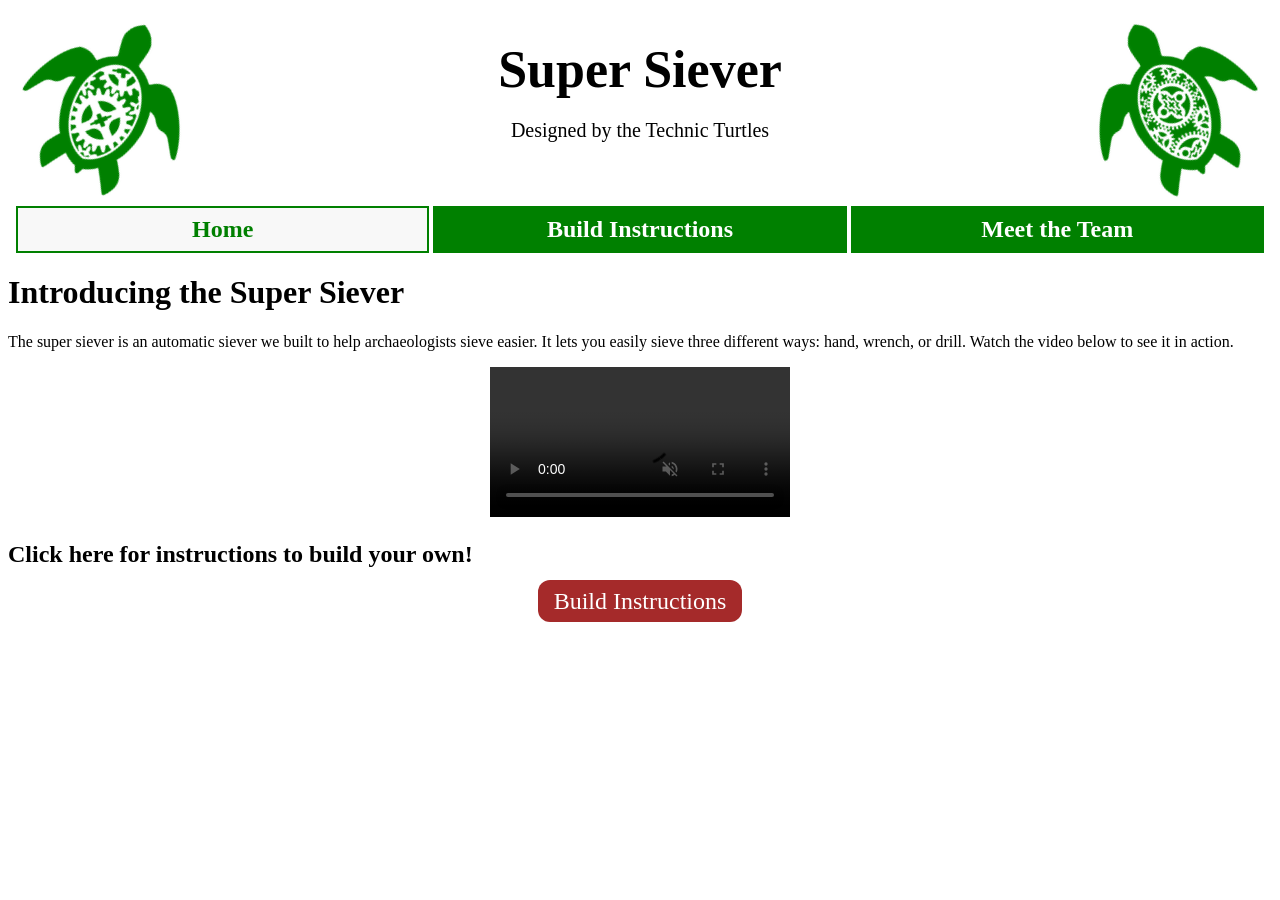
==== index.html @ 6d930245 "Add files via upload" ====
<!DOCTYPE html>
<html lang="en">
  <head>
    <meta charset="UTF-8">
    <meta name="viewport" content="width=device-width, initial-scale=1.0">
    <meta http-equiv="X-UA-Compatible" content="ie=edge">
    <title>Seiver Seiver</title>   
    <link rel="stylesheet" href="./css/style.css">
    <link rel="icon" href="./imgs/technic-turtle.ico" type="image/x-icon">
  </head>
  <body>
    <main>
        <header>
            <div id="header-container">
                <div class="left-header-container">
                    <img src="./imgs/turtle-1.webp" alt="" width="200">
                </div>
                <div class="right-header-container">
                    <img src="./imgs/turtle-2.webp" alt="" width="200">
                </div> 
                <div class="main-header-content">
                    <div id="site-title">Super Siever</div>
                    <p class="tagline">
                        Designed by the Technic&nbsp;Turtles
                    </p>
                </div>
                  
                    <nav>
                        <ul>
                            <li class="current-page"><a href="./index.html">Home</a></li>
                            <li><a href="./instructions.html">Build Instructions</a></li>
                            <li><a href="./team.html">Meet the Team</a></li>
                        </ul>
                    </nav>
            </div>
        </header>
        <div id="site-content">
            <h1>Introducing the Super Siever</h1>
            <p>The super siever is an automatic siever we built to help archaeologists sieve easier. It lets you easily sieve three different ways: hand, wrench, or drill. Watch the video below to see it in action.</p>
            <p style="text-align: center;"><video width="" height="" controls autoplay muted>
                <source src="" type="video">
            </video></p>
            <h2>Click here for instructions to build your own!</h2>
         <p style="text-align: center;"><a href="./instructions.html" class="ttss-primary-btn">Build Instructions</a></p>   
        </div>
         
    </main>
    <script src="./js/index.js"></script>
  </body>
</html>
---- css/style.css ----
:root {
    --primary-color: green;
    --secondary-color: #f8f8f8;
    --button-backround-color: brown;
    --button-color: white;
}

.header-container {
    position: relative;
    display: block
}

.main-header-content {
    text-align: center;
    display: block;
    position: relative;
    font-size: 1.25rem;
    padding-top: 2rem;
}

.main-header-content #site-title {
    font-size: 3.25rem;
}

#site-title {
    font-size: 36px;
    /* text-align: center; */
    font-weight: bold;
    float: none;
}

/*____________________________
| 
|  Turle images in header 
______________________________*/
.left-header-container {
    float: left;
    text-align: center;
}

.right-header-container {
    float: right;
    text-align: center;
}

.left-header-container img {
    max-width: 100%;
    display:inline-block;
    margin:auto;
    transform: rotate(25deg);
}

.right-header-container img {
    max-width: 100%;
    display:inline-block;
    margin:auto;
    transform: rotate(-25deg);
}

/* Header Navigation menu*/

nav {
    clear: both;
}

nav ul {
    display: block;
    text-align: center;
    padding-inline-start: 0;
}

nav ul li {
    background-color: var(--primary-color);
    width: calc(33.33% - 12px);
    display: inline-block;
    list-style: none;
    border: 2px solid var(--primary-color);
}

li.current-page {
    background-color: var(--secondary-color);
}

nav ul li a {
    color: var(--button-color);
    display: block;
    text-decoration: none;
    font-size: 1.5rem;
    font-weight: bold;
    padding-top: .5rem;
    padding-bottom: .5rem;
}

nav ul li.current-page a {
    color: var(--primary-color);
}

.ttss-primary-btn {
    background-color: var(--button-backround-color);
    color: var(--button-color);
    text-decoration: none;
    padding: .5rem 1rem;
    font-size: 1.5rem;
    border-radius: 12px;
}
video {
    max-width: 100%;
}

@media screen and (max-width: 608px) {
    .left-header-container {
        width: 50%;
        display: inline-block;
    }

    .right-header-container {
        float: none;
        width: 50%;
        display: inline-block;
    }

    .main-header-content {
        padding-top: 1rem;
    }

    nav ul li {
        width: 100%;
        display: block;
        text-align: center;
        font-size: 2rem;
        border: 2px solid var(--primary-color);
        margin-bottom: 3px;
    }

    nav ul li.current-page {
        background-color: var(--button-color);

    }
}
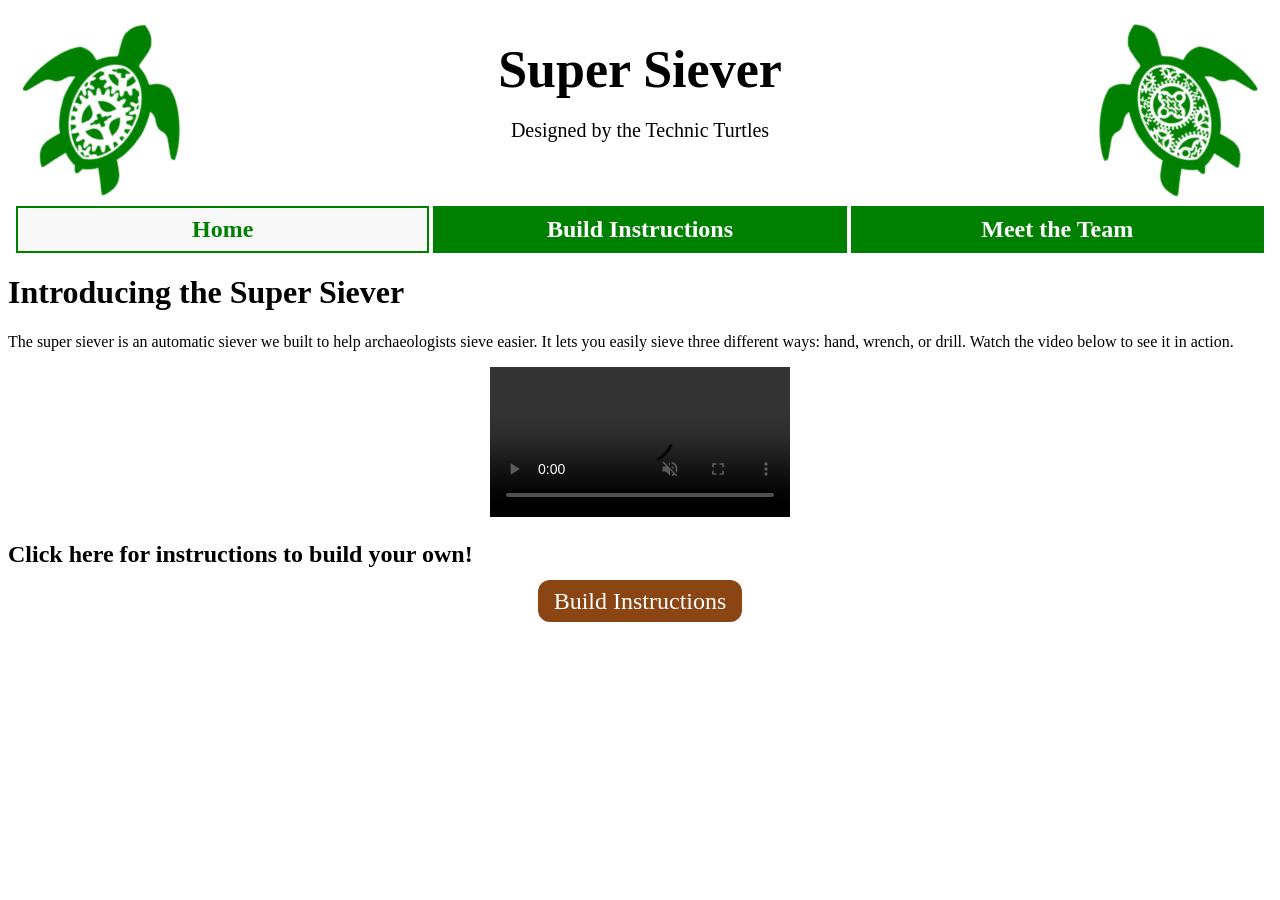
==== commit c104bb55: "Integrate Google Tag Manager into index.html Added Google Tag Manager for tracking." ====
--- a/index.html
+++ b/index.html
@@ -8,6 +8,15 @@
     <link rel="stylesheet" href="./css/style.css">
     <link rel="icon" href="./imgs/technic-turtle.ico" type="image/x-icon">
   </head>
+  <!-- Google tag (gtag.js) -->
+<script async src="https://www.googletagmanager.com/gtag/js?id=G-82M1B11MSJ"></script>
+<script>
+  window.dataLayer = window.dataLayer || [];
+  function gtag(){dataLayer.push(arguments);}
+  gtag('js', new Date());
+
+  gtag('config', 'G-82M1B11MSJ');
+</script>
   <body>
     <main>
         <header>
@@ -47,4 +56,5 @@
     </main>
     <script src="./js/index.js"></script>
   </body>
-</html>+
+</html>
--- a/css/style.css
+++ b/css/style.css
@@ -1,7 +1,7 @@
 :root {
     --primary-color: green;
     --secondary-color: #f8f8f8;
-    --button-backround-color: brown;
+    --button-backround-color: saddlebrown;
     --button-color: white;
 }
 
@@ -136,4 +136,5 @@
         background-color: var(--button-color);
 
     }
-}+
+}
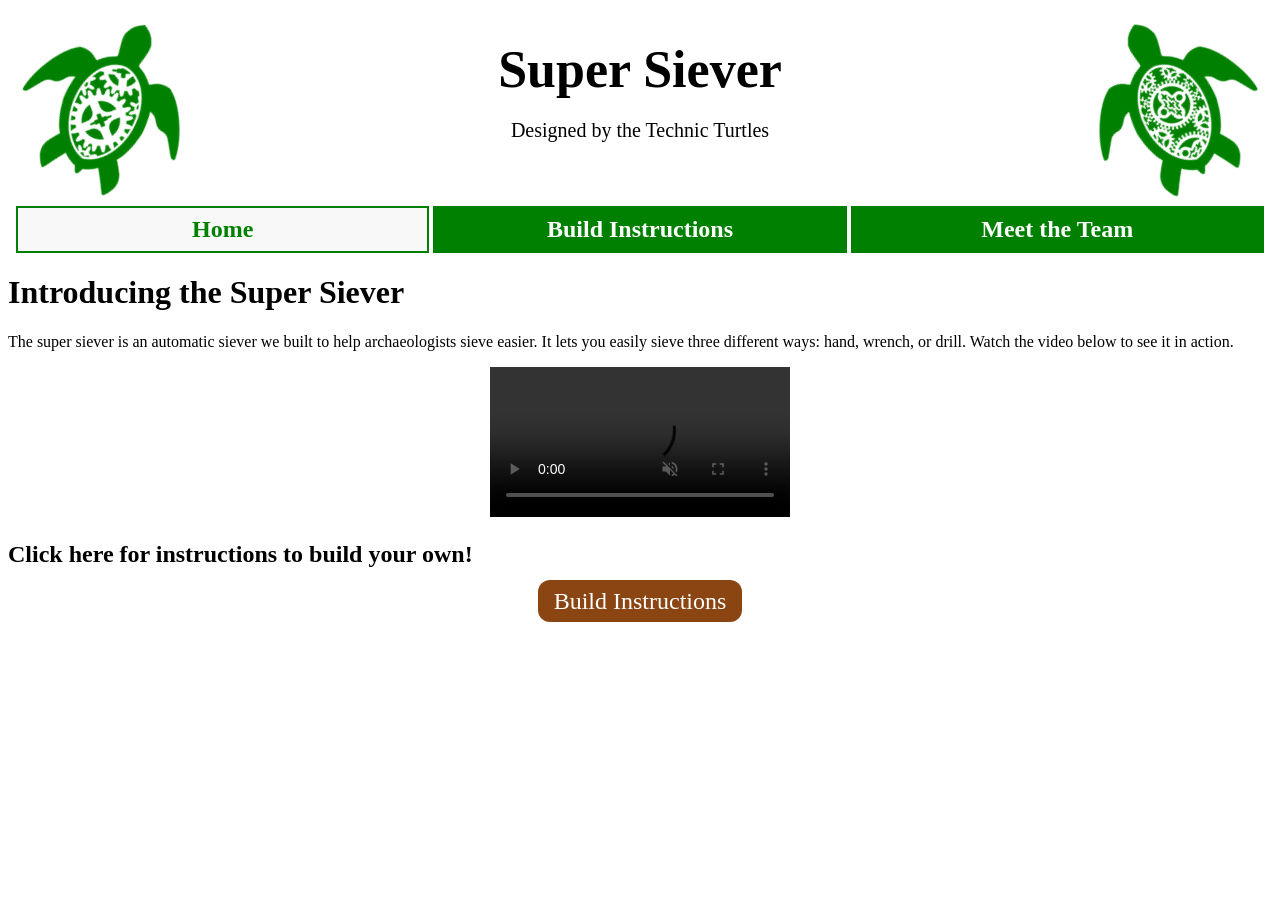
==== commit f93838b3: "Fix HTML structure and update title to 'Super Siever'" ====
--- a/index.html
+++ b/index.html
@@ -4,7 +4,7 @@
     <meta charset="UTF-8">
     <meta name="viewport" content="width=device-width, initial-scale=1.0">
     <meta http-equiv="X-UA-Compatible" content="ie=edge">
-    <title>Seiver Seiver</title>   
+    <title>Super Seiver</title>   
     <link rel="stylesheet" href="./css/style.css">
     <link rel="icon" href="./imgs/technic-turtle.ico" type="image/x-icon">
   </head>
@@ -58,3 +58,4 @@
   </body>
 
 </html>
+
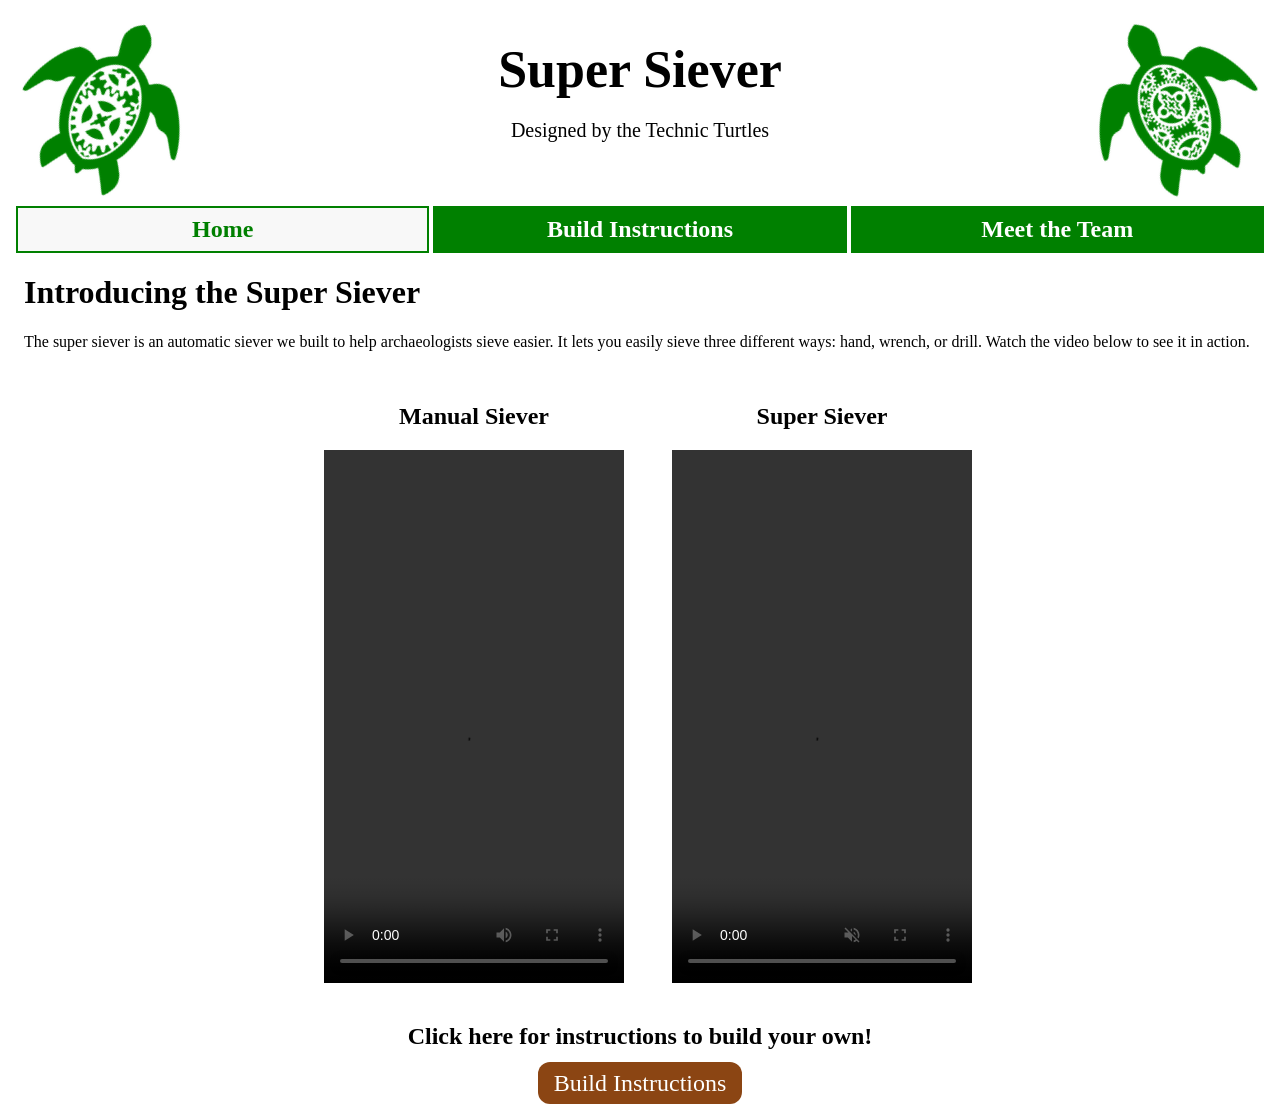
==== commit e1880b9f: "Enhance index.html with video demonstrations Added video sections for Manual Siever and Super Siever" ====
--- a/index.html
+++ b/index.html
@@ -4,7 +4,7 @@
     <meta charset="UTF-8">
     <meta name="viewport" content="width=device-width, initial-scale=1.0">
     <meta http-equiv="X-UA-Compatible" content="ie=edge">
-    <title>Super Seiver</title>   
+    <title>Super Siever</title>   
     <link rel="stylesheet" href="./css/style.css">
     <link rel="icon" href="./imgs/technic-turtle.ico" type="image/x-icon">
   </head>
@@ -46,10 +46,17 @@
         <div id="site-content">
             <h1>Introducing the Super Siever</h1>
             <p>The super siever is an automatic siever we built to help archaeologists sieve easier. It lets you easily sieve three different ways: hand, wrench, or drill. Watch the video below to see it in action.</p>
-            <p style="text-align: center;"><video width="" height="" controls autoplay muted>
-                <source src="" type="video">
-            </video></p>
-            <h2>Click here for instructions to build your own!</h2>
+            <div style="text-align: center;">
+                <div style="display:inline-block;margin:0 1rem;">
+                    <h2>Manual Siever</h2>
+                <video style="display:inline-block;margin:0 1rem;"width="300px" height="533.328px" controls autoplay loop>
+                <source src="./manual-sieving.mp4" type="video/mp4">
+            </video></div><div style="display:inline-block;margin:1rem;">
+                <h2>Super Siever</h2>
+                <video width="300px" height="533.328px" controls autoplay muted loop>
+                <source src="./super-sieving.mp4" type="video/mp4">
+            </video></div></div>
+            <h2 style="text-align: center;">Click here for instructions to build your own!</h2>
          <p style="text-align: center;"><a href="./instructions.html" class="ttss-primary-btn">Build Instructions</a></p>   
         </div>
          
@@ -59,3 +66,5 @@
 
 </html>
 
+
+
--- a/css/style.css
+++ b/css/style.css
@@ -95,6 +95,24 @@
     color: var(--primary-color);
 }
 
+div#site-content {
+    padding-left: 1rem;
+    padding-right: 1rem;
+}
+
+figure {
+    margin-left:0;
+    margin-right:0;
+}
+
+img {
+    max-width: 100%;
+}
+
+video {
+    max-width: 100%;
+}
+
 .ttss-primary-btn {
     background-color: var(--button-backround-color);
     color: var(--button-color);
@@ -103,9 +121,11 @@
     font-size: 1.5rem;
     border-radius: 12px;
 }
-video {
-    max-width: 100%;
+
+div#team-photo-container {
+    text-align: center;
 }
+
 
 @media screen and (max-width: 608px) {
     .left-header-container {
@@ -138,3 +158,4 @@
     }
 
 }
+
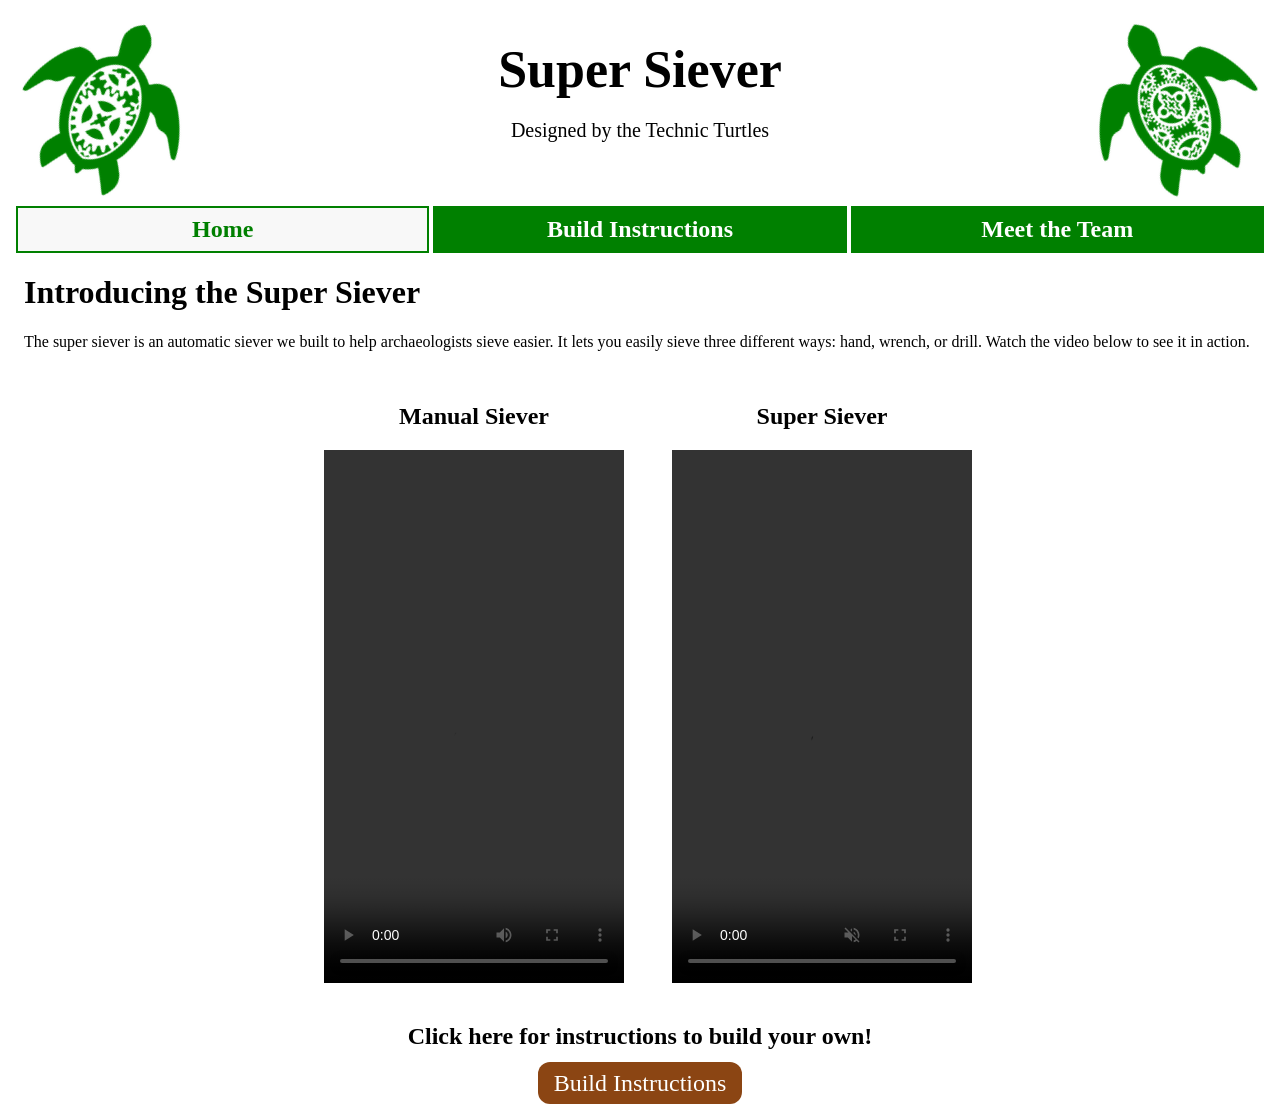
==== commit 6b2760b3: "update video source paths" ====
--- a/index.html
+++ b/index.html
@@ -50,11 +50,11 @@
                 <div style="display:inline-block;margin:0 1rem;">
                     <h2>Manual Siever</h2>
                 <video style="display:inline-block;margin:0 1rem;"width="300px" height="533.328px" controls autoplay loop>
-                <source src="./manual-sieving.mp4" type="video/mp4">
+                <source src="./manual-siever.mp4" type="video/mp4">
             </video></div><div style="display:inline-block;margin:1rem;">
                 <h2>Super Siever</h2>
                 <video width="300px" height="533.328px" controls autoplay muted loop>
-                <source src="./super-sieving.mp4" type="video/mp4">
+                <source src="./super-siever.mp4" type="video/mp4">
             </video></div></div>
             <h2 style="text-align: center;">Click here for instructions to build your own!</h2>
          <p style="text-align: center;"><a href="./instructions.html" class="ttss-primary-btn">Build Instructions</a></p>   
@@ -68,3 +68,4 @@
 
 
 
+
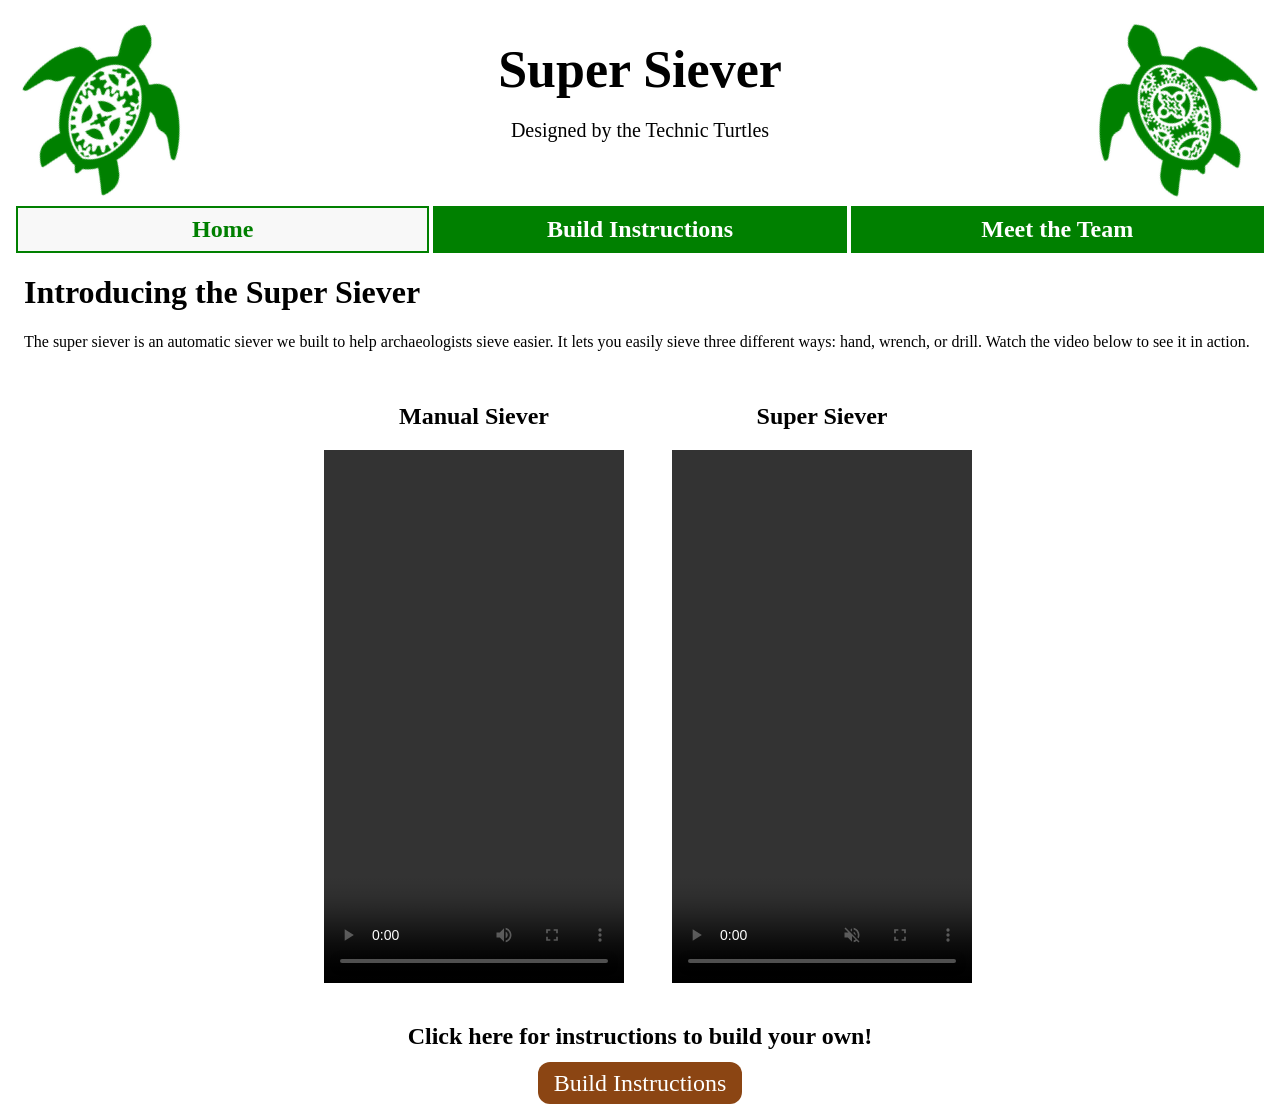
==== commit dc0aa943: "Change video source for Super Siever demo Updated video source for the Super Siever demo." ====
--- a/index.html
+++ b/index.html
@@ -54,7 +54,7 @@
             </video></div><div style="display:inline-block;margin:1rem;">
                 <h2>Super Siever</h2>
                 <video width="300px" height="533.328px" controls autoplay muted loop>
-                <source src="./super-siever.mp4" type="video/mp4">
+                <source src="./sieving-demo-2-trimmed-compressed-2.mp4" type="video/mp4">
             </video></div></div>
             <h2 style="text-align: center;">Click here for instructions to build your own!</h2>
          <p style="text-align: center;"><a href="./instructions.html" class="ttss-primary-btn">Build Instructions</a></p>   
@@ -69,3 +69,4 @@
 
 
 
+
